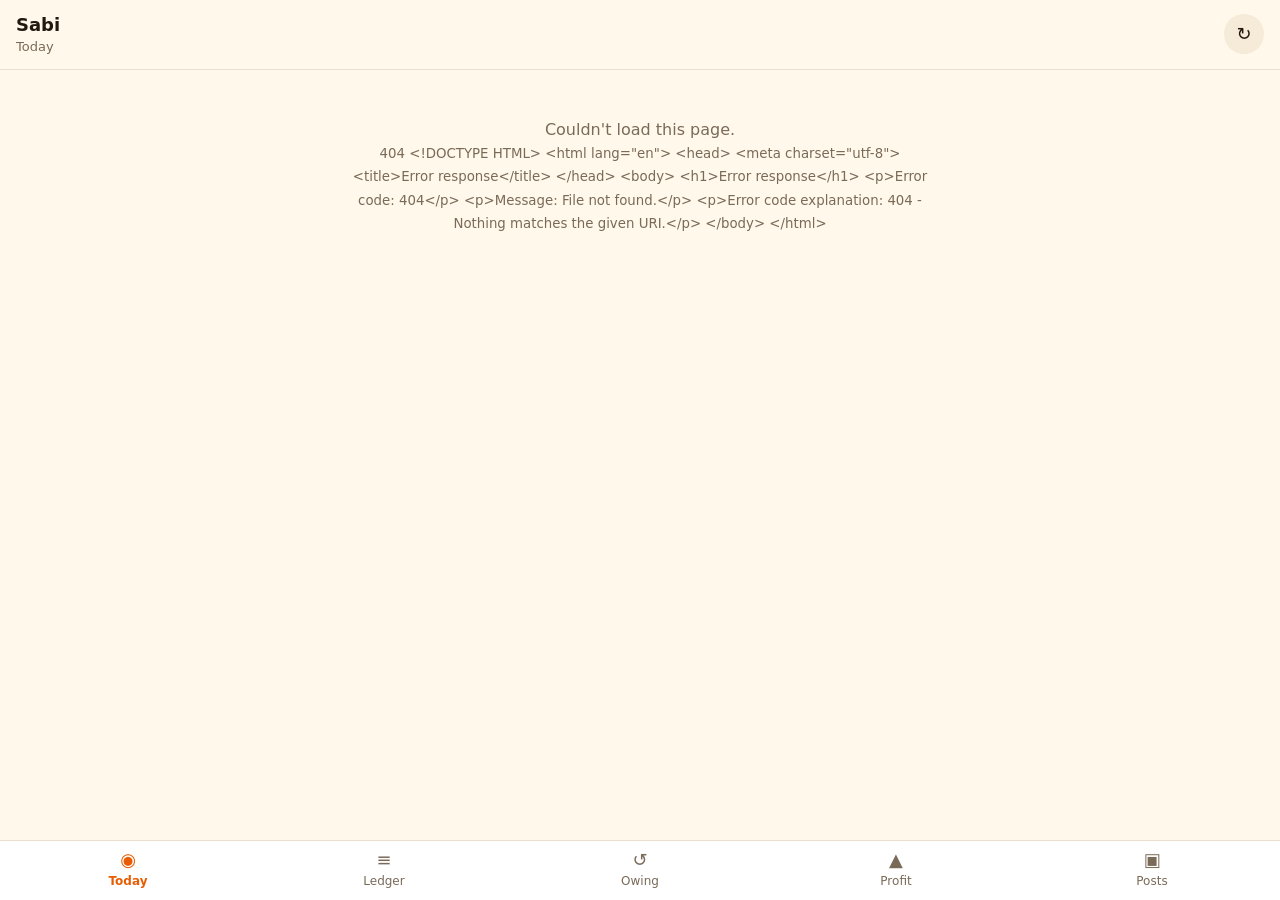
==== web/index.html @ 95b422a3 "Owner app: phone-first PWA with Today, Ledger, evidence viewer, Owing, Profit, Posts Token-protected" ====
<!doctype html>
<html lang="en">
<head>
  <meta charset="utf-8">
  <meta name="viewport" content="width=device-width, initial-scale=1, viewport-fit=cover">
  <meta name="theme-color" content="#E85D04">
  <title>Sabi Books</title>
  <link rel="manifest" href="manifest.webmanifest">
  <link rel="icon" href="icon.svg" type="image/svg+xml">
  <link rel="apple-touch-icon" href="icon.svg">
  <link rel="stylesheet" href="app.css">
</head>
<body>
  <header class="top">
    <div>
      <div class="shop" id="shop">Sabi</div>
      <div class="sub" id="sub">Your books</div>
    </div>
    <button class="icon-btn" id="refresh" aria-label="Refresh">↻</button>
  </header>

  <div class="offline" id="offline" hidden>Offline — showing what was saved last time</div>

  <main id="view" aria-live="polite"></main>

  <nav class="tabs" aria-label="Sections">
    <a href="#/today" data-tab="today"><span class="ti">◉</span>Today</a>
    <a href="#/ledger" data-tab="ledger"><span class="ti">≡</span>Ledger</a>
    <a href="#/owing" data-tab="owing"><span class="ti">↺</span>Owing</a>
    <a href="#/profit" data-tab="profit"><span class="ti">▲</span>Profit</a>
    <a href="#/posts" data-tab="posts"><span class="ti">▣</span>Posts</a>
  </nav>

  <div class="sheet-backdrop" id="backdrop" hidden></div>
  <section class="sheet" id="sheet" role="dialog" aria-modal="true" aria-labelledby="sheet-title" hidden>
    <div class="sheet-grip"></div>
    <div class="sheet-head">
      <h2 id="sheet-title"></h2>
      <button class="icon-btn" id="sheet-close" aria-label="Close">✕</button>
    </div>
    <div id="sheet-body"></div>
  </section>

  <script src="app.js"></script>
</body>
</html>
---- web/app.css ----
:root {
  --bg: #FFF8EB;
  --card: #FFFFFF;
  --ink: #21180F;
  --muted: #7A6A58;
  --line: #EADFCC;
  --accent: #E85D04;
  --accent-ink: #FFFFFF;
  --good: #2E7D32;
  --bad: #C62828;
  --warn: #B26A00;
  --chip: #F6EBD8;
  --shadow: 0 1px 2px rgba(60, 40, 10, .06), 0 4px 16px rgba(60, 40, 10, .06);
  --radius: 16px;
  --gutter: 16px;
  color-scheme: light;
}
@media (prefers-color-scheme: dark) {
  :root {
    --bg: #17120D;
    --card: #221A13;
    --ink: #F5EBDD;
    --muted: #B3A28E;
    --line: #3A2E22;
    --accent: #FF7A26;
    --accent-ink: #1A0E04;
    --good: #7BC67E;
    --bad: #FF8A80;
    --warn: #FFB74D;
    --chip: #2E241A;
    --shadow: none;
    color-scheme: dark;
  }
}

* { box-sizing: border-box; }
html, body { margin: 0; }
body {
  background: var(--bg);
  color: var(--ink);
  font: 16px/1.45 system-ui, -apple-system, "Segoe UI", Roboto, sans-serif;
  padding-bottom: calc(72px + env(safe-area-inset-bottom));
  -webkit-font-smoothing: antialiased;
}
button { font: inherit; color: inherit; }
[hidden] { display: none !important; }

.top {
  position: sticky; top: 0; z-index: 5;
  display: flex; align-items: center; justify-content: space-between;
  padding: calc(12px + env(safe-area-inset-top)) var(--gutter) 12px;
  background: var(--bg);
  border-bottom: 1px solid var(--line);
}
.shop { font-weight: 700; font-size: 18px; }
.sub { color: var(--muted); font-size: 13px; }
.icon-btn {
  border: 0; background: var(--chip); width: 40px; height: 40px; border-radius: 50%;
  font-size: 18px; cursor: pointer;
}
.offline { background: var(--warn); color: #fff; text-align: center; font-size: 13px; padding: 6px var(--gutter); }

main { max-width: 640px; margin: 0 auto; padding: var(--gutter); }

.tabs {
  position: fixed; bottom: 0; left: 0; right: 0; z-index: 5;
  display: grid; grid-template-columns: repeat(5, 1fr);
  background: var(--card); border-top: 1px solid var(--line);
  padding-bottom: env(safe-area-inset-bottom);
}
.tabs a {
  display: flex; flex-direction: column; align-items: center; gap: 2px;
  padding: 8px 0 10px; color: var(--muted); text-decoration: none; font-size: 12px;
}
.tabs a .ti { font-size: 18px; line-height: 1.2; }
.tabs a.on { color: var(--accent); font-weight: 600; }

h1 { font-size: 22px; margin: 4px 0 12px; }
h3 { font-size: 13px; text-transform: uppercase; letter-spacing: .06em; color: var(--muted); margin: 20px 0 8px; }

.card {
  background: var(--card); border-radius: var(--radius); box-shadow: var(--shadow);
  border: 1px solid var(--line); padding: 14px 16px;
}
.grid { display: grid; grid-template-columns: 1fr 1fr; gap: 10px; }
.kpi .label { color: var(--muted); font-size: 13px; }
.kpi .value { font-size: 22px; font-weight: 700; font-variant-numeric: tabular-nums; margin-top: 2px; }
.kpi.wide { grid-column: span 2; }
.kpi .hint { color: var(--muted); font-size: 12px; margin-top: 2px; }

.banner {
  display: flex; gap: 10px; align-items: center;
  background: var(--chip); border-radius: 12px; padding: 10px 12px; margin-bottom: 12px; font-size: 14px;
}
.banner b { color: var(--accent); }

.list { display: flex; flex-direction: column; }
.row {
  display: flex; align-items: center; gap: 12px; padding: 12px 0;
  border-bottom: 1px solid var(--line); cursor: pointer; text-align: left;
  background: none; border-left: 0; border-right: 0; border-top: 0; width: 100%;
}
.row:last-child { border-bottom: 0; }
.row .main { flex: 1; min-width: 0; }
.row .title { font-weight: 600; white-space: nowrap; overflow: hidden; text-overflow: ellipsis; }
.row .meta { color: var(--muted); font-size: 13px; white-space: nowrap; overflow: hidden; text-overflow: ellipsis; }
.row .amt { font-weight: 700; font-variant-numeric: tabular-nums; white-space: nowrap; }
.amt.in { color: var(--good); }
.amt.out { color: var(--ink); }
.struck { text-decoration: line-through; color: var(--muted) !important; }

.badge {
  flex: none; width: 36px; height: 36px; border-radius: 10px; display: grid; place-items: center;
  font-size: 13px; font-weight: 700; background: var(--chip); color: var(--ink);
}
.badge.sale { background: #FFE2CC; color: #9A3A00; }
.badge.purchase { background: #DCEBFF; color: #12437A; }
.badge.payment_in { background: #DDF3DE; color: #1E5B22; }
.badge.payment_out, .badge.expense, .badge.drawing { background: #F1E4F5; color: #5C2A6B; }
.badge.stock_loss, .badge.reversal { background: #FBDADA; color: #8A1C1C; }
@media (prefers-color-scheme: dark) {
  .badge { filter: saturate(.8) brightness(.9); }
}

.chips { display: flex; gap: 8px; overflow-x: auto; padding-bottom: 4px; margin-bottom: 8px; scrollbar-width: none; }
.chip {
  flex: none; border: 1px solid var(--line); background: var(--card); border-radius: 999px;
  padding: 6px 12px; font-size: 14px; cursor: pointer;
}
.chip.on { background: var(--accent); border-color: var(--accent); color: var(--accent-ink); font-weight: 600; }

.tag { display: inline-block; font-size: 12px; padding: 2px 8px; border-radius: 999px; background: var(--chip); }
.tag.late { background: var(--bad); color: #fff; }
.tag.ok { background: var(--good); color: #fff; }
.tag.warn { background: var(--warn); color: #fff; }

.pl { display: flex; flex-direction: column; gap: 8px; }
.pl .line { display: flex; justify-content: space-between; font-variant-numeric: tabular-nums; }
.pl .line.total { font-weight: 700; font-size: 18px; border-top: 1px solid var(--line); padding-top: 10px; }
.pl .line .neg { color: var(--muted); }
.bar { height: 10px; border-radius: 6px; background: var(--chip); overflow: hidden; display: flex; margin: 6px 0 2px; }
.bar span { display: block; height: 100%; }

.post { padding: 0; overflow: hidden; margin-bottom: 14px; }
.post img { width: 100%; display: block; aspect-ratio: 4 / 5; object-fit: cover; background: var(--chip); }
.post .body { padding: 12px 16px 16px; }
.post .caption { white-space: pre-wrap; margin: 8px 0; }
.post .why { color: var(--muted); font-size: 13px; }

.empty { color: var(--muted); text-align: center; padding: 32px 8px; }
.more { width: 100%; margin-top: 12px; padding: 12px; border-radius: 12px; border: 1px solid var(--line); background: var(--card); cursor: pointer; }

/* sheet */
.sheet-backdrop { position: fixed; inset: 0; background: rgba(0, 0, 0, .35); z-index: 10; }
.sheet {
  position: fixed; left: 0; right: 0; bottom: 0; z-index: 11;
  max-height: 88vh; overflow-y: auto;
  background: var(--bg); border-radius: 20px 20px 0 0;
  padding: 8px var(--gutter) calc(24px + env(safe-area-inset-bottom));
  max-width: 640px; margin: 0 auto;
}
.sheet-grip { width: 40px; height: 4px; border-radius: 2px; background: var(--line); margin: 4px auto 8px; }
.sheet-head { display: flex; align-items: center; justify-content: space-between; gap: 12px; }
.sheet-head h2 { font-size: 18px; margin: 0; }

table.lines { width: 100%; border-collapse: collapse; font-variant-numeric: tabular-nums; font-size: 14px; }
table.lines th { text-align: left; color: var(--muted); font-weight: 500; font-size: 12px; padding: 6px 4px; border-bottom: 1px solid var(--line); }
table.lines td { padding: 8px 4px; border-bottom: 1px solid var(--line); vertical-align: top; }
table.lines td.num, table.lines th.num { text-align: right; }
table.lines td small { color: var(--muted); display: block; }

.evidence blockquote {
  margin: 8px 0; padding: 10px 12px; border-left: 3px solid var(--accent); background: var(--chip); border-radius: 0 10px 10px 0;
}
.evidence img { max-width: 100%; border-radius: 12px; display: block; margin-top: 8px; }
.evidence audio { width: 100%; margin-top: 8px; }
.evidence .kv { display: grid; grid-template-columns: auto 1fr; gap: 4px 12px; font-size: 13px; margin-top: 10px; }
.evidence .kv dt { color: var(--muted); }
.evidence .kv dd { margin: 0; overflow-wrap: anywhere; }
details { margin-top: 10px; }
details pre { background: var(--chip); padding: 10px; border-radius: 10px; overflow-x: auto; font-size: 12px; }

.login { max-width: 420px; margin: 40px auto; }
.login input {
  width: 100%; padding: 12px; border-radius: 12px; border: 1px solid var(--line);
  background: var(--card); color: var(--ink); font: inherit; margin: 8px 0 12px;
}
.btn { width: 100%; padding: 12px; border: 0; border-radius: 12px; background: var(--accent); color: var(--accent-ink); font-weight: 700; cursor: pointer; }
.err { color: var(--bad); font-size: 14px; }
.skeleton { height: 72px; border-radius: var(--radius); background: var(--chip); margin-bottom: 10px; animation: pulse 1.2s ease-in-out infinite; }
@keyframes pulse { 50% { opacity: .5; } }
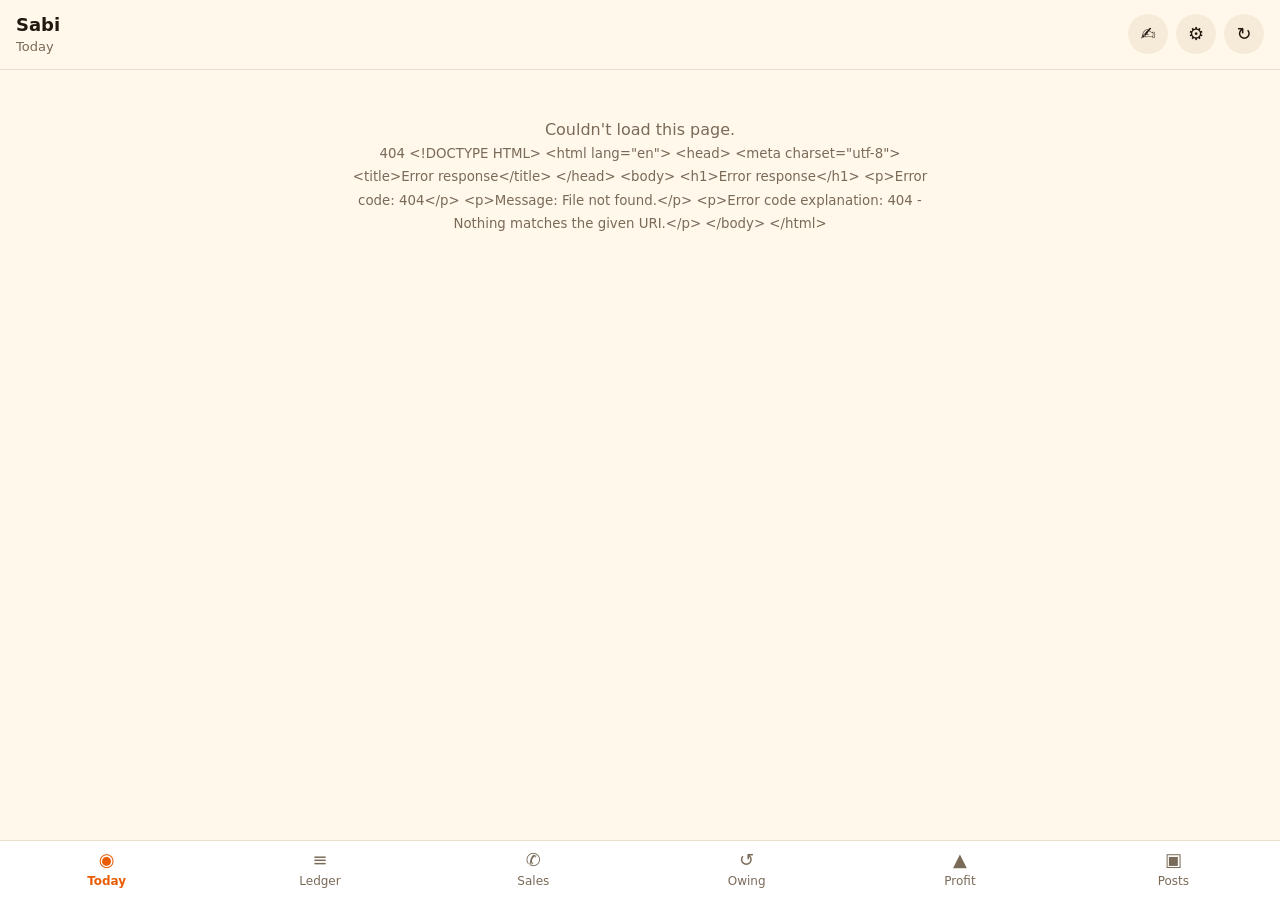
==== commit ec51e523: "Shop with Meta's models end to end, other currencies, pilot shops, and free hosting - Meta Model API" ====
--- a/web/index.html
+++ b/web/index.html
@@ -7,7 +7,9 @@
   <title>Sabi Books</title>
   <link rel="manifest" href="manifest.webmanifest">
   <link rel="icon" href="icon.svg" type="image/svg+xml">
-  <link rel="apple-touch-icon" href="icon.svg">
+  <link rel="apple-touch-icon" href="icon-180.png">
+  <meta name="apple-mobile-web-app-capable" content="yes">
+  <meta name="apple-mobile-web-app-title" content="Sabi">
   <link rel="stylesheet" href="app.css">
 </head>
 <body>
@@ -16,7 +18,12 @@
       <div class="shop" id="shop">Sabi</div>
       <div class="sub" id="sub">Your books</div>
     </div>
-    <button class="icon-btn" id="refresh" aria-label="Refresh">↻</button>
+    <div class="top-actions">
+      <button class="icon-btn install" id="install" hidden aria-label="Install the app" title="Put Sabi on your home screen">⬇</button>
+      <button class="icon-btn" id="feedback" aria-label="Send feedback" title="Tell us how Sabi is doing">✍</button>
+      <a class="icon-btn" href="#/shop" id="shop-btn" aria-label="Shop profile" title="What Sabi tells customers">⚙</a>
+      <button class="icon-btn" id="refresh" aria-label="Refresh">↻</button>
+    </div>
   </header>
 
   <div class="offline" id="offline" hidden>Offline — showing what was saved last time</div>
@@ -24,11 +31,13 @@
   <main id="view" aria-live="polite"></main>
 
   <nav class="tabs" aria-label="Sections">
+    <a href="#/chat" data-tab="chat" id="chat-tab" hidden><span class="ti">💬</span>Chat<i class="dot" id="chat-dot" hidden></i></a>
     <a href="#/today" data-tab="today"><span class="ti">◉</span>Today</a>
     <a href="#/ledger" data-tab="ledger"><span class="ti">≡</span>Ledger</a>
+    <a href="#/sales" data-tab="sales"><span class="ti">✆</span>Sales</a>
     <a href="#/owing" data-tab="owing"><span class="ti">↺</span>Owing</a>
     <a href="#/profit" data-tab="profit"><span class="ti">▲</span>Profit</a>
-    <a href="#/posts" data-tab="posts"><span class="ti">▣</span>Posts</a>
+    <a href="#/posts" data-tab="posts" id="posts-tab"><span class="ti">▣</span>Posts</a>
   </nav>
 
   <div class="sheet-backdrop" id="backdrop" hidden></div>
--- a/web/app.css
+++ b/web/app.css
@@ -58,13 +58,31 @@
   border: 0; background: var(--chip); width: 40px; height: 40px; border-radius: 50%;
   font-size: 18px; cursor: pointer;
 }
+.top-actions { display: flex; gap: 8px; }
+.statement-cta { display: flex; gap: 12px; align-items: center; margin-top: 12px; text-decoration: none; color: inherit; }
+.statement-cta .hint { color: var(--muted); font-size: 13px; }
+iframe.statement { width: 100%; min-height: 900px; border: 1px solid var(--line); border-radius: var(--radius); background: #fff; }
+a.icon-btn { display: grid; place-items: center; text-decoration: none; color: inherit; }
+.field { display: block; margin-bottom: 12px; }
+.field span { display: block; font-size: 13px; color: var(--muted); margin-bottom: 4px; }
+.field input, .field textarea {
+  width: 100%; padding: 10px 12px; border-radius: 12px; border: 1px solid var(--line);
+  background: var(--card); color: var(--ink); font: inherit;
+}
+.field textarea { min-height: 220px; resize: vertical; line-height: 1.5; }
+.btn.ghost { background: var(--chip); color: var(--ink); }
+.btn:disabled { opacity: .6; cursor: progress; }
+.status { font-size: 13px; margin: 4px 0; }
+.status .ok { color: var(--good); }
+.status .bad { color: var(--bad); }
+.note { color: var(--muted); font-size: 13px; margin: 6px 2px 0; }
 .offline { background: var(--warn); color: #fff; text-align: center; font-size: 13px; padding: 6px var(--gutter); }
 
 main { max-width: 640px; margin: 0 auto; padding: var(--gutter); }
 
 .tabs {
   position: fixed; bottom: 0; left: 0; right: 0; z-index: 5;
-  display: grid; grid-template-columns: repeat(5, 1fr);
+  display: grid; grid-template-columns: repeat(6, 1fr);
   background: var(--card); border-top: 1px solid var(--line);
   padding-bottom: env(safe-area-inset-bottom);
 }
@@ -133,6 +151,16 @@
 .tag.late { background: var(--bad); color: #fff; }
 .tag.ok { background: var(--good); color: #fff; }
 .tag.warn { background: var(--warn); color: #fff; }
+@media (prefers-color-scheme: dark) {
+  .tag.late, .tag.ok, .tag.warn { color: #1A0E04; }   /* the dark theme's status colours are light */
+}
+.badge.lead { background: #E3E7FF; color: #2B3A8F; }
+.waiting { border-color: var(--accent); }
+.waiting .row { cursor: default; }
+.funnel { display: grid; grid-template-columns: repeat(4, 1fr); gap: 6px; text-align: center; }
+.funnel div { background: var(--chip); border-radius: 12px; padding: 10px 4px; }
+.funnel b { display: block; font-size: 20px; font-variant-numeric: tabular-nums; }
+.funnel span { color: var(--muted); font-size: 12px; }
 
 .pl { display: flex; flex-direction: column; gap: 8px; }
 .pl .line { display: flex; justify-content: space-between; font-variant-numeric: tabular-nums; }
@@ -189,3 +217,79 @@
 .err { color: var(--bad); font-size: 14px; }
 .skeleton { height: 72px; border-radius: var(--radius); background: var(--chip); margin-bottom: 10px; animation: pulse 1.2s ease-in-out infinite; }
 @keyframes pulse { 50% { opacity: .5; } }
+
+/* chat with Sabi (pilot shops) */
+.tabs a { position: relative; }
+.tabs .dot { position: absolute; top: 6px; right: calc(50% - 16px); width: 9px; height: 9px; border-radius: 50%; background: var(--accent); }
+body.chatting { padding-bottom: calc(136px + env(safe-area-inset-bottom)); }
+.chat-log { display: flex; flex-direction: column; gap: 8px; padding-bottom: 8px; }
+.msg {
+  max-width: 85%; padding: 8px 12px 4px; border-radius: 16px; background: var(--card); box-shadow: var(--shadow);
+  white-space: pre-wrap; overflow-wrap: anywhere; font-size: 15px; line-height: 1.4;
+}
+.msg.them { align-self: flex-start; border-bottom-left-radius: 4px; }
+.msg.me { align-self: flex-end; background: var(--accent); color: var(--accent-ink); border-bottom-right-radius: 4px; }
+.msg.me a { color: inherit; }
+.msg.note { align-self: center; background: var(--chip); color: var(--muted); font-size: 13px; box-shadow: none; }
+.msg.pending { opacity: .6; }
+.msg img { display: block; max-width: 100%; max-height: 320px; border-radius: 12px; margin: 0 0 6px; }
+.msg .when { display: flex; justify-content: flex-end; align-items: center; gap: 6px; font-size: 11px; opacity: .65; margin-top: 2px; white-space: normal; }
+.msg .flag { border: 0; background: none; padding: 0 2px; cursor: pointer; font-size: 12px; opacity: .6; }
+.msg .btns { display: flex; flex-direction: column; gap: 6px; margin: 8px 0 2px; white-space: normal; }
+.msg .btns button {
+  border: 1px solid var(--line); background: var(--bg); color: var(--accent); font-weight: 600;
+  padding: 9px 10px; border-radius: 10px; cursor: pointer;
+}
+.msg .btns button:disabled { color: var(--muted); cursor: default; }
+.typing { align-self: flex-start; color: var(--muted); font-size: 13px; padding: 4px 8px; }
+.starters { display: flex; flex-wrap: wrap; gap: 8px; margin-top: 10px; }
+.starters button { border: 1px solid var(--line); background: var(--card); border-radius: 999px; padding: 8px 12px; font-size: 14px; cursor: pointer; }
+.composer {
+  position: fixed; left: 0; right: 0; bottom: calc(62px + env(safe-area-inset-bottom)); z-index: 4;
+  display: flex; gap: 8px; align-items: center; max-width: 640px; margin: 0 auto;
+  padding: 8px var(--gutter); background: var(--bg); border-top: 1px solid var(--line);
+}
+.ctext {
+  flex: 1; min-width: 0; padding: 11px 14px; border-radius: 999px; border: 1px solid var(--line);
+  background: var(--card); color: var(--ink); font: inherit;
+}
+.cbtn {
+  flex: none; width: 44px; height: 44px; border-radius: 50%; border: 0; background: var(--chip);
+  display: grid; place-items: center; font-size: 18px; cursor: pointer;
+}
+.cbtn.send { background: var(--accent); color: var(--accent-ink); }
+.cbtn.rec { background: var(--bad); color: #fff; animation: pulse 1s ease-in-out infinite; }
+.toast {
+  position: fixed; left: 50%; transform: translateX(-50%); bottom: calc(140px + env(safe-area-inset-bottom)); z-index: 20;
+  background: var(--ink); color: var(--bg); padding: 10px 14px; border-radius: 12px; font-size: 14px; max-width: 90vw;
+}
+.linkbox { background: var(--chip); border-radius: 10px; padding: 10px 12px; font-size: 14px; overflow-wrap: anywhere; font-family: ui-monospace, monospace; }
+.btn.danger { background: var(--bad); color: #fff; }
+ul.plain { padding-left: 0; list-style: none; }
+ul.plain li { margin: 8px 0; }
+
+/* --- settings, tips, score, why ------------------------------------------------- */
+.field select { width: 100%; padding: 11px 12px; border: 1px solid var(--line); border-radius: 10px; background: var(--card); color: var(--ink); font: inherit; }
+.toggle { display: flex; gap: 10px; align-items: flex-start; margin: 4px 0 12px; font-size: 14px; cursor: pointer; }
+.toggle input { width: 20px; height: 20px; margin-top: 2px; accent-color: var(--accent); flex: none; }
+.toggle span { color: var(--muted); font-size: 13px; }
+.toggle b { color: var(--ink); font-size: 14px; }
+.tip { font-size: 14px; line-height: 1.45; margin-bottom: 8px; }
+.bar { height: 8px; background: var(--chip); border-radius: 4px; overflow: hidden; margin-top: 8px; }
+.bar i { display: block; height: 100%; background: var(--accent); border-radius: 4px; }
+.score-card { margin-bottom: 12px; }
+.score-head { display: grid; grid-template-columns: auto 1fr; gap: 14px; align-items: center; margin-bottom: 6px; }
+.score-head .label { color: var(--muted); font-size: 13px; }
+.score-head .value { font-size: 34px; font-weight: 800; color: var(--accent); font-variant-numeric: tabular-nums; line-height: 1.1; }
+.score-head .value span { font-size: 14px; color: var(--muted); font-weight: 600; }
+.score-head .hint { font-size: 13px; font-weight: 600; }
+.score-head p { margin: 0; color: var(--muted); font-size: 13px; }
+.part { margin-top: 10px; }
+.part .pl { display: flex; justify-content: space-between; font-size: 14px; }
+.part .hint { color: var(--muted); font-size: 12px; margin-top: 3px; }
+.why-steps { list-style: none; padding: 0; margin: 0 0 4px; display: grid; gap: 8px; }
+.why-steps li { display: grid; grid-template-columns: 28px 1fr; gap: 8px; background: var(--card); border-radius: 12px; padding: 10px 12px; box-shadow: 0 1px 2px rgba(0,0,0,.05); }
+.why-steps .wi { font-size: 18px; line-height: 1.3; }
+.why-steps b { font-size: 14px; }
+.why-steps .wd { color: var(--muted); font-size: 13px; margin-top: 2px; overflow-wrap: anywhere; }
+.load-photo { display: block; border: 1px dashed var(--line); background: none; color: inherit; border-radius: 10px; padding: 10px 12px; margin-bottom: 6px; cursor: pointer; font: inherit; font-size: 13px; }
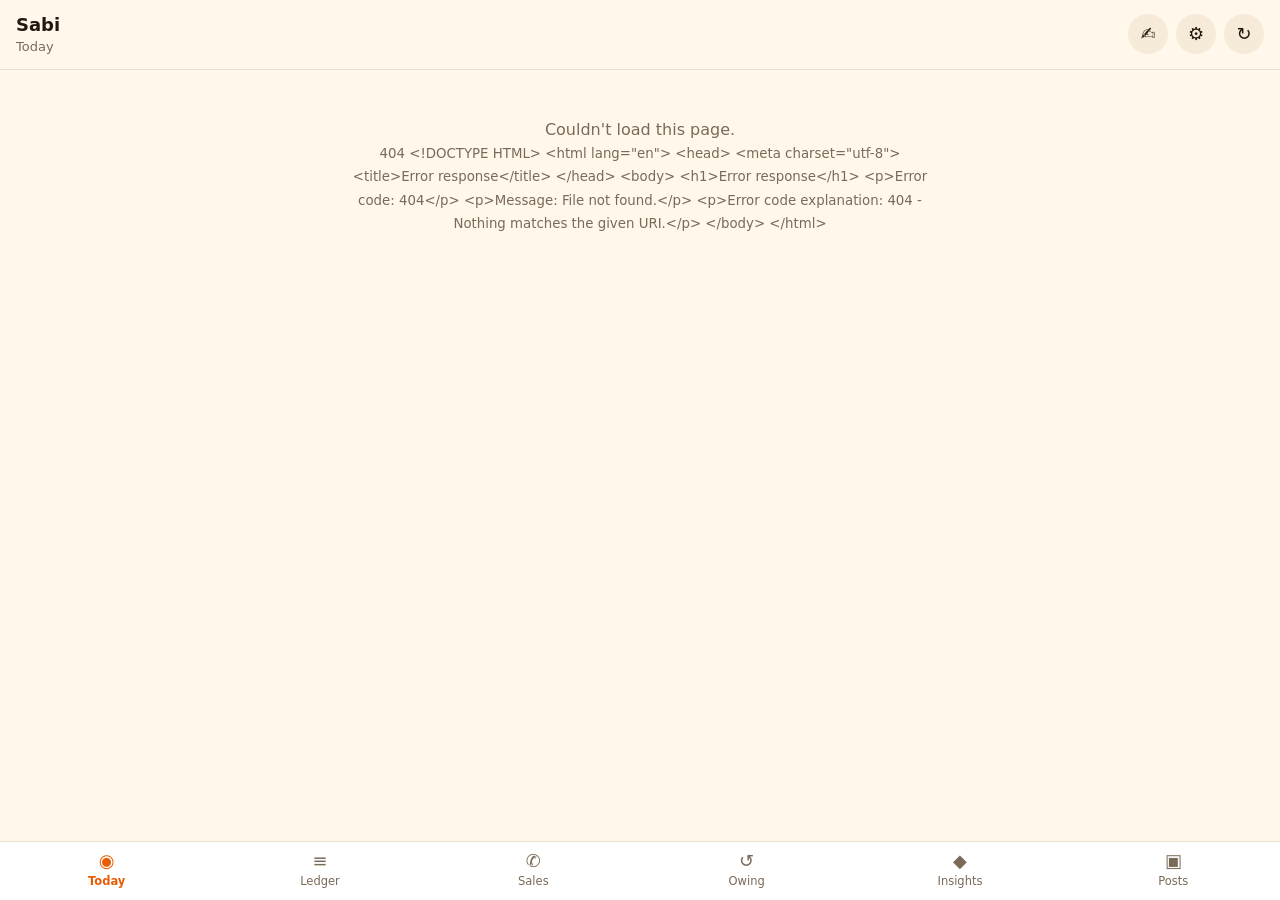
==== commit 7d52bbe9: "Sabi as business intelligence for small shops, with an Insights tab Sabi keeps the books from what s" ====
--- a/web/index.html
+++ b/web/index.html
@@ -4,7 +4,7 @@
   <meta charset="utf-8">
   <meta name="viewport" content="width=device-width, initial-scale=1, viewport-fit=cover">
   <meta name="theme-color" content="#E85D04">
-  <title>Sabi Books</title>
+  <title>Sabi</title>
   <link rel="manifest" href="manifest.webmanifest">
   <link rel="icon" href="icon.svg" type="image/svg+xml">
   <link rel="apple-touch-icon" href="icon-180.png">
@@ -36,7 +36,7 @@
     <a href="#/ledger" data-tab="ledger"><span class="ti">≡</span>Ledger</a>
     <a href="#/sales" data-tab="sales"><span class="ti">✆</span>Sales</a>
     <a href="#/owing" data-tab="owing"><span class="ti">↺</span>Owing</a>
-    <a href="#/profit" data-tab="profit"><span class="ti">▲</span>Profit</a>
+    <a href="#/insights" data-tab="insights"><span class="ti">◆</span>Insights</a>
     <a href="#/posts" data-tab="posts" id="posts-tab"><span class="ti">▣</span>Posts</a>
   </nav>
 
@@ -50,6 +50,7 @@
     <div id="sheet-body"></div>
   </section>
 
+  <script src="talk.js"></script>
   <script src="app.js"></script>
 </body>
 </html>
--- a/web/app.css
+++ b/web/app.css
@@ -82,13 +82,13 @@
 
 .tabs {
   position: fixed; bottom: 0; left: 0; right: 0; z-index: 5;
-  display: grid; grid-template-columns: repeat(6, 1fr);
+  display: grid; grid-auto-flow: column; grid-auto-columns: 1fr;   /* one row, however many tabs show */
   background: var(--card); border-top: 1px solid var(--line);
   padding-bottom: env(safe-area-inset-bottom);
 }
 .tabs a {
   display: flex; flex-direction: column; align-items: center; gap: 2px;
-  padding: 8px 0 10px; color: var(--muted); text-decoration: none; font-size: 12px;
+  padding: 8px 0 10px; color: var(--muted); text-decoration: none; font-size: 11.5px; min-width: 0;
 }
 .tabs a .ti { font-size: 18px; line-height: 1.2; }
 .tabs a.on { color: var(--accent); font-weight: 600; }
@@ -293,3 +293,37 @@
 .why-steps b { font-size: 14px; }
 .why-steps .wd { color: var(--muted); font-size: 13px; margin-top: 2px; overflow-wrap: anywhere; }
 .load-photo { display: block; border: 1px dashed var(--line); background: none; color: inherit; border-radius: 10px; padding: 10px 12px; margin-bottom: 6px; cursor: pointer; font: inherit; font-size: 13px; }
+.cbtn.talking { background: var(--accent); color: var(--accent-ink); }
+.cbtn[data-state="listening"] { background: var(--bad); color: #fff; animation: pulse 1s ease-in-out infinite; }
+.login .remember { display: flex; gap: 8px; align-items: center; margin: 0 0 12px; font-size: 14px; }
+.login .remember input { width: auto; margin: 0; accent-color: var(--accent); }
+.login .btn.ghost { background: var(--chip); color: var(--ink); margin-top: 4px; }
+.msg .share-pic { width: auto; margin-top: 8px; padding: 8px 12px; font-size: 14px; background: var(--chip); color: var(--ink); }
+.judge-box { background: var(--chip); border-radius: 14px; padding: 12px; margin-top: 14px; display: grid; gap: 6px; }
+.judge-box span { color: var(--muted); font-size: 14px; } .judge-box code { color: var(--ink); font-weight: 700; }
+.judge-box .btn.ghost { background: var(--accent); color: var(--accent-ink); }
+/* insights */
+.lead { color: var(--muted); margin: -6px 0 12px; font-size: 14px; }
+.takeaways { margin: 0; padding: 14px 16px 14px 34px; display: grid; gap: 8px; line-height: 1.45; }
+.trend { font-size: 13px; margin-top: 2px; font-weight: 600; }
+.trend.up { color: var(--good); } .trend.down { color: var(--warn); }
+.chart svg { width: 100%; height: auto; display: block; }
+.chart .axis { stroke: var(--line); stroke-width: 1; }
+.chart .col { fill: var(--accent); }
+.chart .week .hit { fill: transparent; }
+.chart .week.on .col, .chart .week:hover .col { fill: var(--ink); }
+.chart .week:focus { outline: none; }
+.chart text { fill: var(--muted); font-size: 10px; text-anchor: middle; }
+.chart text.val { fill: var(--ink); font-weight: 700; }
+.chart-note { color: var(--muted); font-size: 13px; text-align: center; margin-top: 4px; }
+.hbar { padding: 8px 0; border-bottom: 1px solid var(--line); }
+.hbar:last-child { border-bottom: 0; }
+.hbar-top { display: flex; justify-content: space-between; gap: 10px; font-size: 14px; }
+.hbar-top span { overflow: hidden; text-overflow: ellipsis; white-space: nowrap; }
+.hbar-track { height: 8px; background: var(--chip); border-radius: 4px; margin: 6px 0 4px; }
+.hbar-track i { display: block; height: 100%; background: var(--accent); border-radius: 4px; }
+.card .line { display: flex; justify-content: space-between; gap: 10px; padding: 7px 0; border-bottom: 1px solid var(--line); font-size: 14px; }
+.card .line:last-child { border-bottom: 0; }
+.tip { margin: 0 0 8px; font-size: 14px; } .tip:last-child { margin: 0; }
+.empty.small { padding: 14px; font-size: 14px; }
+.hbar .hint, .card .line small.hint { color: var(--muted); font-size: 12px; }
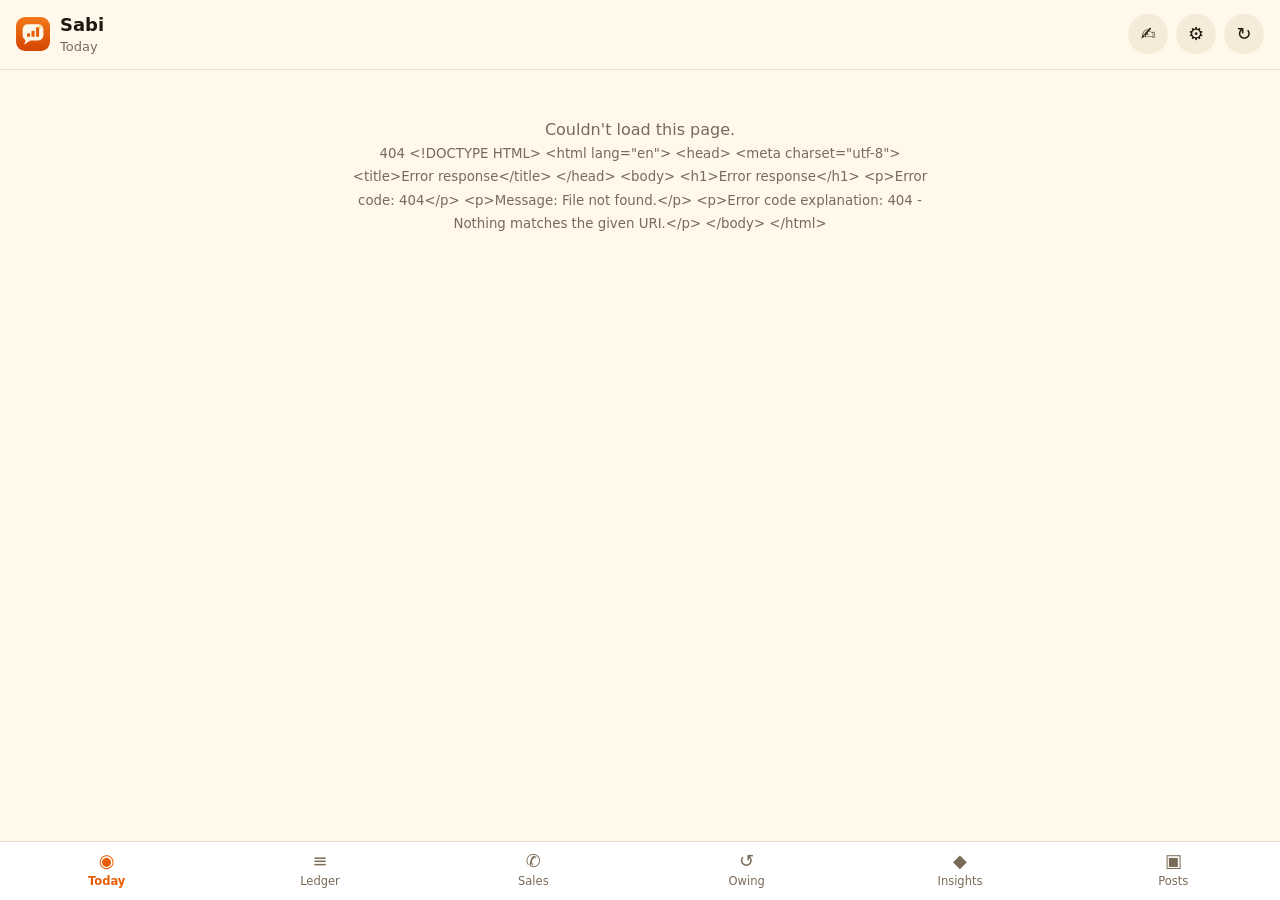
==== commit 24d08d7e: "New logo, line icons, and no dashes in Sabi's messages Logo: a chat bubble holding rising bars with " ====
--- a/web/index.html
+++ b/web/index.html
@@ -14,9 +14,12 @@
 </head>
 <body>
   <header class="top">
-    <div>
-      <div class="shop" id="shop">Sabi</div>
-      <div class="sub" id="sub">Your books</div>
+    <div class="title">
+      <img class="mark" src="icon.svg" alt="" width="34" height="34">
+      <div>
+        <div class="shop" id="shop">Sabi</div>
+        <div class="sub" id="sub">Your books</div>
+      </div>
     </div>
     <div class="top-actions">
       <button class="icon-btn install" id="install" hidden aria-label="Install the app" title="Put Sabi on your home screen">⬇</button>
@@ -50,6 +53,7 @@
     <div id="sheet-body"></div>
   </section>
 
+  <script src="icons.js"></script>
   <script src="talk.js"></script>
   <script src="app.js"></script>
 </body>
--- a/web/app.css
+++ b/web/app.css
@@ -327,3 +327,12 @@
 .tip { margin: 0 0 8px; font-size: 14px; } .tip:last-child { margin: 0; }
 .empty.small { padding: 14px; font-size: 14px; }
 .hbar .hint, .card .line small.hint { color: var(--muted); font-size: 12px; }
+/* icons (web/icons.js) */
+.cbtn { color: var(--ink); }
+.cbtn .ico { width: 21px; height: 21px; display: block; }
+.cbtn.talk.talking { background: var(--accent); color: var(--accent-ink); }
+.cbtn.talk[data-state="listening"] { background: var(--bad); color: #fff; animation: pulse 1s ease-in-out infinite; }
+.cbtn:focus-visible { outline: 2px solid var(--accent); outline-offset: 2px; }
+.top .title { display: flex; align-items: center; gap: 10px; min-width: 0; }
+.top .title > div { min-width: 0; }
+.top .mark { width: 34px; height: 34px; border-radius: 9px; flex: none; }
